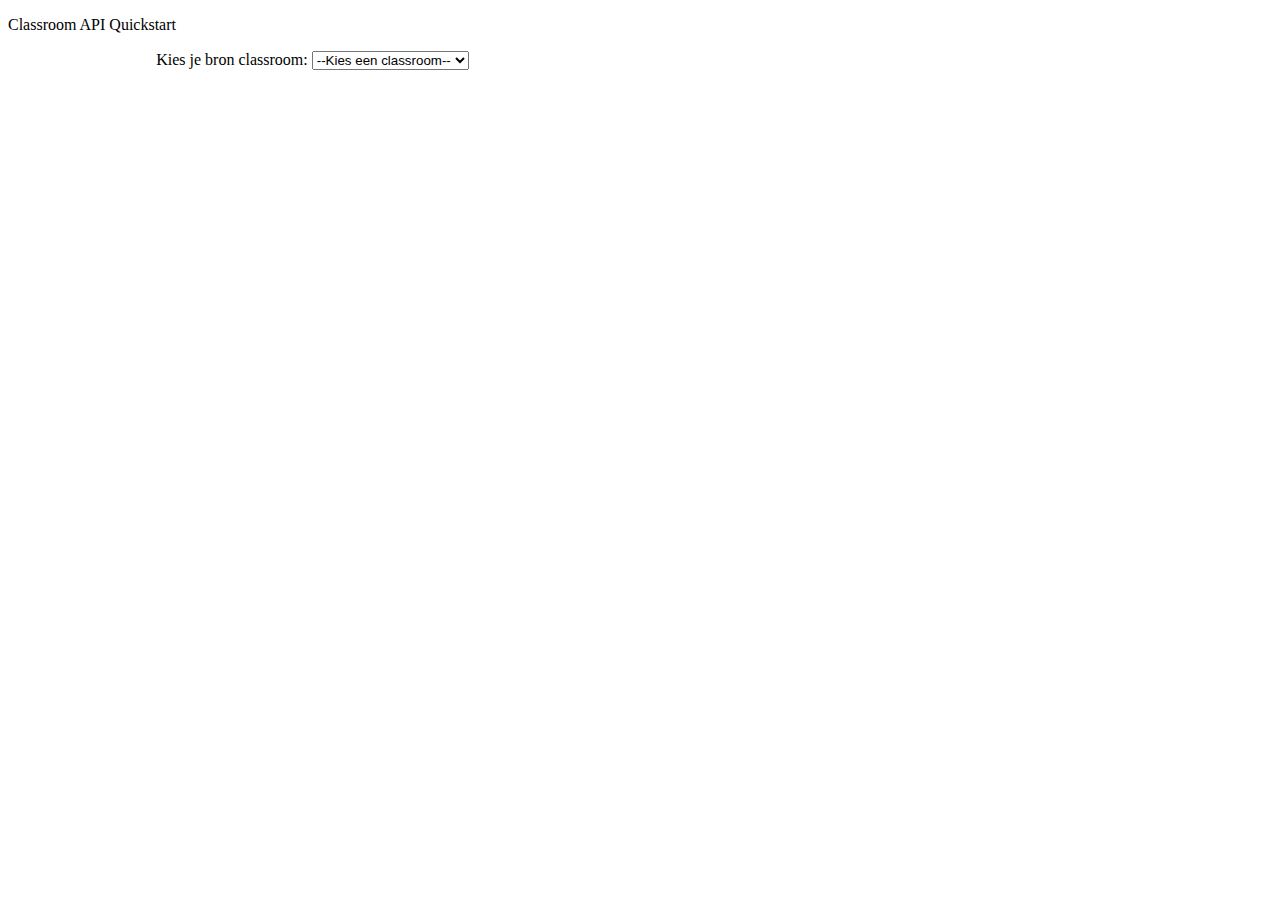
==== index.html @ 1fd9508a "select topics and materials, buggy and needs cleanup" ====
<!DOCTYPE html>
<html>

<head>
  <title>Classroom API Quickstart</title>
  <meta charset="utf-8" />
  <link rel="stylesheet" href="style.css">
</head>

<body>

  <p>Classroom API Quickstart</p>

  <!--Add buttons to initiate auth sequence and sign out-->
  <button id="authorize_button" onclick="handleAuthClick()">Authorize</button>
  <button id="signout_button" onclick="handleSignoutClick()">Sign Out</button>

  <!--Choose source classroom-->
  <label for="source-classroom">Kies je bron classroom:</label>
  <select name="classrooms" id="source-classroom-list" onchange="handleSelectClassroom(this)">
    <option value="">--Kies een classroom--</option>
    <option value="0">Dummy</option>
    <template id="source-classroom-item-template">
      <option class="option" value="1">Beschrijving</option>
    </template>
  </select>

  <!--List of materials grouped by topic-->
  <ul id="topic-list">
    <template id="topic-template">
      <li class="topic-item">
        <input class="topic-input" type="checkbox" id="topic-xxxxxx" value="xxxxxx" onClick="handleCheckTopic(this)">
        <label class="topic-label" for="topicxxxxxx">Topic name</label>
        <ul class="material-list" id="topic2-xxxxxx">
          <template id="material-template">
            <li class="material-item">
              <input class="material-input" type="checkbox" id="material-xxxxxx" value="xxxxxx" onClick="handleCheckMaterial(this)">
              <label class="material-label" for="material-xxxxxx">Material name</label>
            </li>
          </template>
        </ul>
      </li>
    </template>
  </ul>

  <!--Log output-->
  <pre id="content" style="white-space: pre-wrap;"></pre>

  <script src="script.js"></script>
  <script async defer src="https://apis.google.com/js/api.js" onload="gapiLoaded()"></script>
  <script async defer src="https://accounts.google.com/gsi/client" onload="gisLoaded()"></script>
</body>

</html>
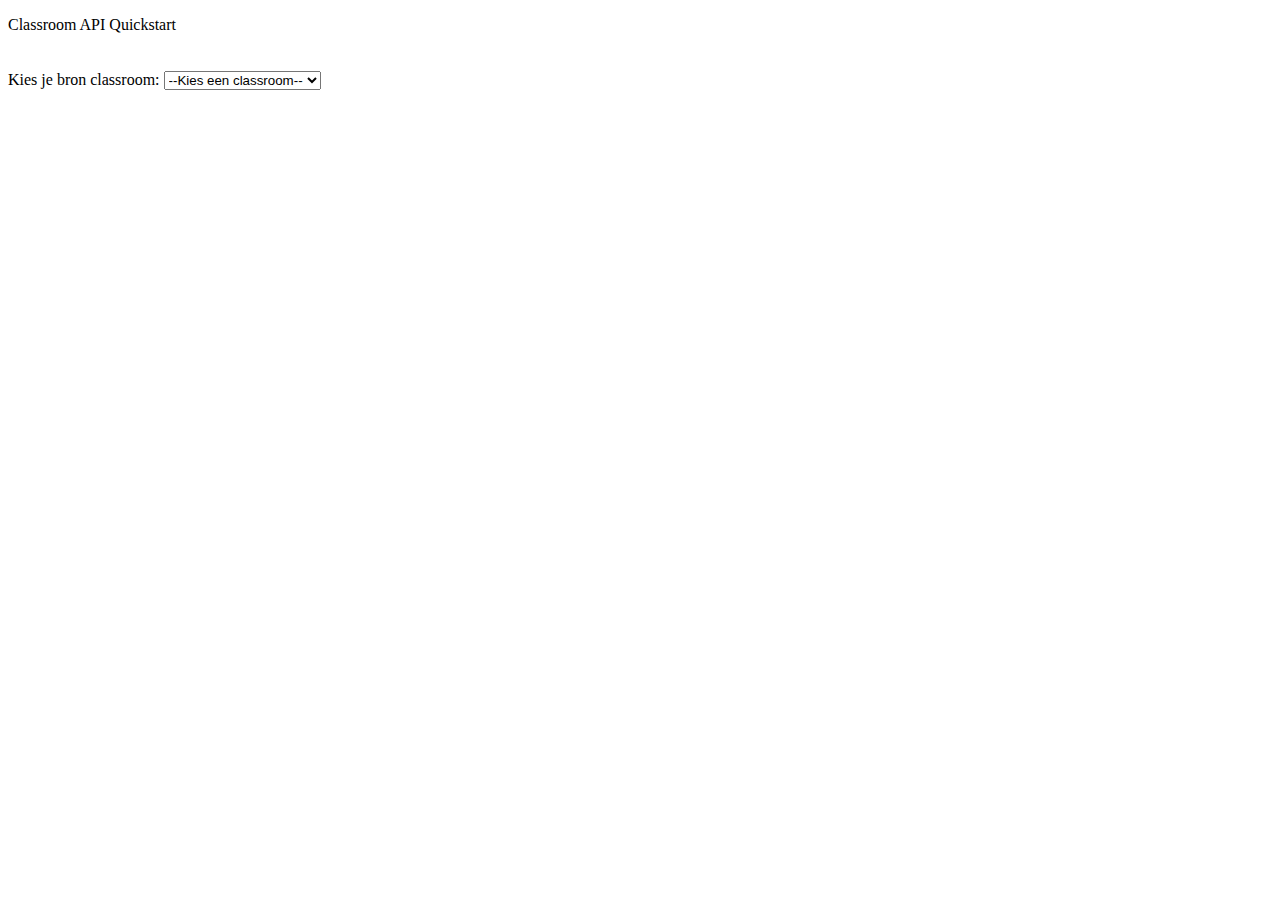
==== commit 8e9a09a5: "better code" ====
--- a/index.html
+++ b/index.html
@@ -12,36 +12,51 @@
   <p>Classroom API Quickstart</p>
 
   <!--Add buttons to initiate auth sequence and sign out-->
-  <button id="authorize_button" onclick="handleAuthClick()">Authorize</button>
-  <button id="signout_button" onclick="handleSignoutClick()">Sign Out</button>
+  <div>
+    <button id="authorize_button" onclick="handleAuthClick()">Authorize</button>
+    <button id="signout_button" onclick="handleSignoutClick()">Sign Out</button>
+  </div>
 
   <!--Choose source classroom-->
-  <label for="source-classroom">Kies je bron classroom:</label>
-  <select name="classrooms" id="source-classroom-list" onchange="handleSelectClassroom(this)">
-    <option value="">--Kies een classroom--</option>
-    <option value="0">Dummy</option>
-    <template id="source-classroom-item-template">
-      <option class="option" value="1">Beschrijving</option>
-    </template>
+  <label for="classroom-list">Kies je bron classroom:</label>
+  <select name="classrooms" id="classroom-list" onchange="handleSelectClassroom(this)">
+    <option value="0">--Kies een classroom--</option>
+    <!--- source-classroom-item-template will be cloned here -->
+    <!--- source-classroom-item-template will be cloned here -->
+    <!--- etcetera -->
   </select>
+  <template id="classroom-item-template">
+    <option class="classroom-item" value="1">Naam van classroom</option>
+  </template>
 
   <!--List of materials grouped by topic-->
   <ul id="topic-list">
-    <template id="topic-template">
-      <li class="topic-item">
-        <input class="topic-input" type="checkbox" id="topic-xxxxxx" value="xxxxxx" onClick="handleCheckTopic(this)">
-        <label class="topic-label" for="topicxxxxxx">Topic name</label>
-        <ul class="material-list" id="topic2-xxxxxx">
-          <template id="material-template">
-            <li class="material-item">
-              <input class="material-input" type="checkbox" id="material-xxxxxx" value="xxxxxx" onClick="handleCheckMaterial(this)">
-              <label class="material-label" for="material-xxxxxx">Material name</label>
-            </li>
-          </template>
-        </ul>
-      </li>
-    </template>
+    <!---topic-template will be cloned here-->
+    <!---  material-template will be cloned in each topic-template-->
+    <!---  material-template will be cloned in each topic-template-->
+    <!---  etcetera-->
+    <!---topic-template will be cloned here-->
+    <!---  material-template will be cloned in each topic-template-->
+    <!---  material-template will be cloned in each topic-template-->
+    <!---  etcetera-->
+    <!---etcetera-->
   </ul>
+  <template id="topic-template">
+    <li class="topic-item">
+      <input class="topic-input" type="checkbox" id="topic-xxxxxx" value="xxxxxx" onchange="handleCheckTopic(this)">
+      <label class="topic-label" for="topicxxxxxx">Topic name</label>
+      <ul class="material-list" id="topic2-xxxxxx">
+        <!--material-template will be cloned here-->
+      </ul>
+    </li>
+  </template>
+  <template id="material-template">
+    <li class="material-item">
+      <input class="material-input" type="checkbox" id="material-xxxxxx" value="xxxxxx"
+        onchange="handleCheckMaterial(this)">
+      <label class="material-label" for="material-xxxxxx">Material name</label>
+    </li>
+  </template>
 
   <!--Log output-->
   <pre id="content" style="white-space: pre-wrap;"></pre>
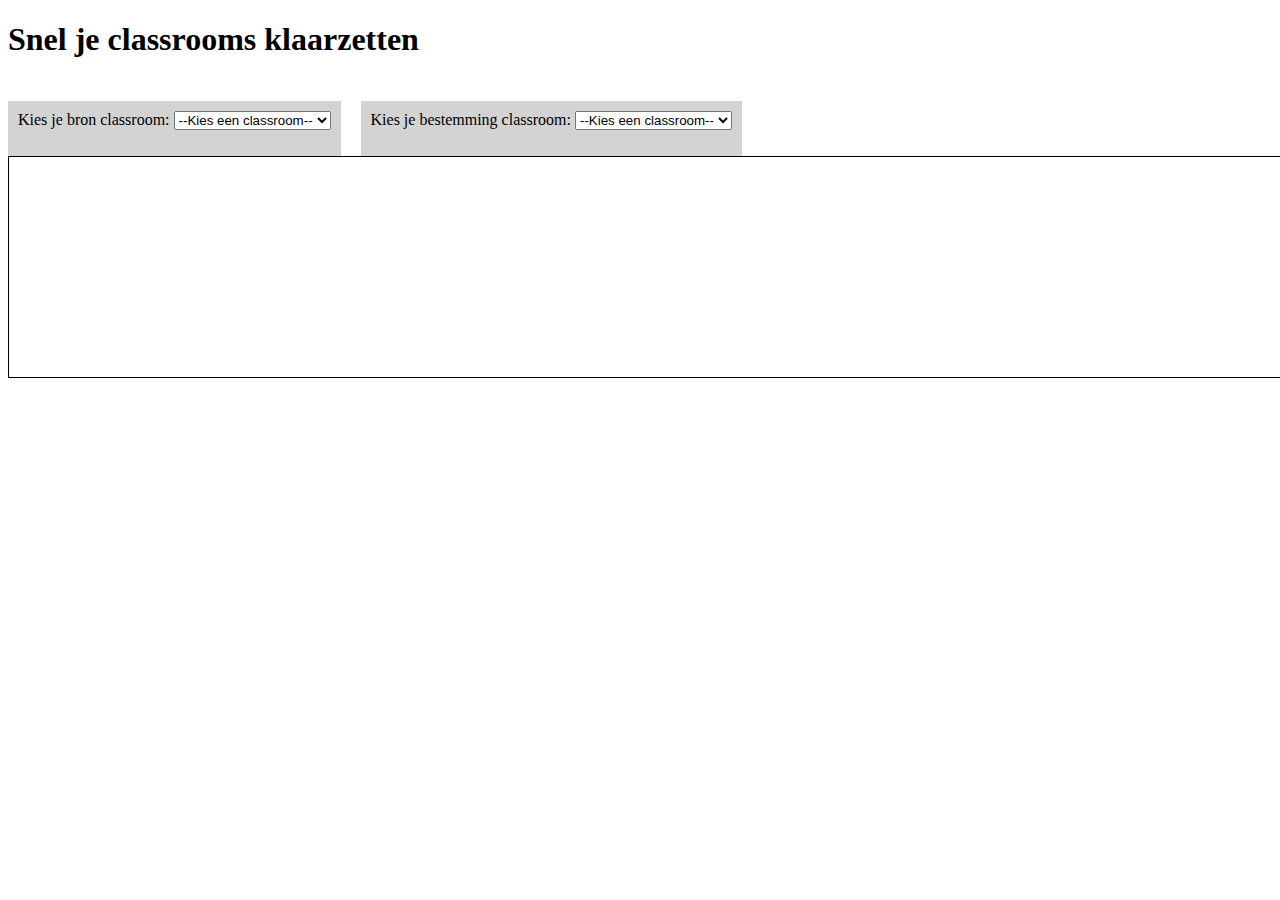
==== commit b92e7180: "dest classroom with bugs" ====
--- a/index.html
+++ b/index.html
@@ -9,57 +9,104 @@
 
 <body>
 
-  <p>Classroom API Quickstart</p>
+  <h1>Snel je classrooms klaarzetten</h1>
 
   <!--Add buttons to initiate auth sequence and sign out-->
-  <div>
+  <div class="signin">
     <button id="authorize_button" onclick="handleAuthClick()">Authorize</button>
     <button id="signout_button" onclick="handleSignoutClick()">Sign Out</button>
   </div>
 
-  <!--Choose source classroom-->
-  <label for="classroom-list">Kies je bron classroom:</label>
-  <select name="classrooms" id="classroom-list" onchange="handleSelectClassroom(this)">
-    <option value="0">--Kies een classroom--</option>
-    <!--- source-classroom-item-template will be cloned here -->
-    <!--- source-classroom-item-template will be cloned here -->
-    <!--- etcetera -->
-  </select>
-  <template id="classroom-item-template">
-    <option class="classroom-item" value="1">Naam van classroom</option>
-  </template>
+  <div class="course-container">
+    
+    <!--Choose source classrooms-->
+    <div class="source">
+      <label for="course-list">Kies je bron classroom:</label>
+      <select name="courses" id="course-list" onchange="handleSelectCourse(this)">
+        <option value="0">--Kies een classroom--</option>
+        <!--- course-item-template will be cloned here -->
+        <!--- course-item-template will be cloned here -->
+        <!--- etcetera -->
+      </select>
+      <template id="course-item-template">
+        <option class="course-item" value="1">Naam van classroom</option>
+      </template>
 
-  <!--List of materials grouped by topic-->
-  <ul id="topic-list">
-    <!---topic-template will be cloned here-->
-    <!---  material-template will be cloned in each topic-template-->
-    <!---  material-template will be cloned in each topic-template-->
-    <!---  etcetera-->
-    <!---topic-template will be cloned here-->
-    <!---  material-template will be cloned in each topic-template-->
-    <!---  material-template will be cloned in each topic-template-->
-    <!---  etcetera-->
-    <!---etcetera-->
-  </ul>
-  <template id="topic-template">
-    <li class="topic-item">
-      <input class="topic-input" type="checkbox" id="topic-xxxxxx" value="xxxxxx" onchange="handleCheckTopic(this)">
-      <label class="topic-label" for="topicxxxxxx">Topic name</label>
-      <ul class="material-list" id="topic2-xxxxxx">
-        <!--material-template will be cloned here-->
+      <!--List of materials grouped by topic-->
+      <ul id="topic-list">
+        <!---topic-template will be cloned here-->
+        <!---  material-template will be cloned in each topic-template-->
+        <!---  material-template will be cloned in each topic-template-->
+        <!---  etcetera-->
+        <!---topic-template will be cloned here-->
+        <!---  material-template will be cloned in each topic-template-->
+        <!---  material-template will be cloned in each topic-template-->
+        <!---  etcetera-->
+        <!---etcetera-->
       </ul>
-    </li>
-  </template>
-  <template id="material-template">
-    <li class="material-item">
-      <input class="material-input" type="checkbox" id="material-xxxxxx" value="xxxxxx"
-        onchange="handleCheckMaterial(this)">
-      <label class="material-label" for="material-xxxxxx">Material name</label>
-    </li>
-  </template>
+      <template id="topic-template">
+        <li class="topic-item">
+          <input class="topic-input" type="checkbox" id="topic-xxxxxx" value="xxxxxx" onchange="handleCheckTopic(this)">
+          <label class="topic-label" for="topicxxxxxx">Topic name</label>
+          <ul class="material-list" id="topic2-xxxxxx">
+            <!--material-template will be cloned here-->
+          </ul>
+        </li>
+      </template>
+      <template id="material-template">
+        <li class="material-item">
+          <input class="material-input" type="checkbox" id="material-xxxxxx" value="xxxxxx"
+            onchange="handleCheckMaterial(this)">
+          <label class="material-label" for="material-xxxxxx">Material name</label>
+        </li>
+      </template>
+    </div>
+
+  <!--Choose destination classrooms-->
+  <div class="dest">
+    <label for="dest-course-list">Kies je bestemming classroom:</label>
+    <select name="courses" id="dest-course-list" onchange="handleSelectDestCourse(this)">
+      <option value="0">--Kies een classroom--</option>
+      <!--- course-item-template will be cloned here -->
+      <!--- course-item-template will be cloned here -->
+      <!--- etcetera -->
+    </select>
+    <template id="dest-course-item-template">
+      <option class="course-item" value="1">Naam van classroom</option>
+    </template>
+
+    <!--List of destination materials grouped by topic-->
+    <ul id="dest-topic-list">
+      <!---topic-template will be cloned here-->
+      <!---  material-template will be cloned in each topic-template-->
+      <!---  material-template will be cloned in each topic-template-->
+      <!---  etcetera-->
+      <!---topic-template will be cloned here-->
+      <!---  material-template will be cloned in each topic-template-->
+      <!---  material-template will be cloned in each topic-template-->
+      <!---  etcetera-->
+      <!---etcetera-->
+    </ul>
+    <template id="dest-topic-template">
+      <li class="dest-topic-item" id="dest-topic-xxxxxx">Topic name
+        <ul class="dest-material-list" id="dest-topic2-xxxxxx">
+          <!--material-template will be cloned here-->
+        </ul>
+      </li>
+    </template>
+    <template id="dest-material-template">
+      <li class="dest-material-item" id="">
+        Material name
+      </li>
+    </template>
+  </div>
+
+</div>
 
   <!--Log output-->
-  <pre id="content" style="white-space: pre-wrap;"></pre>
+  <div class="log">
+    <pre id="content" style="white-space: pre-wrap;"></pre>
+  </div>
 
   <script src="script.js"></script>
   <script async defer src="https://apis.google.com/js/api.js" onload="gapiLoaded()"></script>
--- a/style.css
+++ b/style.css
@@ -0,0 +1,37 @@
+ul#topic-list,
+ul.material-list {
+  list-style: none;
+}
+
+
+/**
+ * page layout
+ */
+.login {
+  width: 100%;
+}
+
+.course-container {
+  display:flex;
+  justify-content:left;
+}
+
+.source {
+  margin-right: 10px;
+  padding: 10px;
+  background-color: lightgrey;
+}
+
+.dest {
+  margin-left:10px;
+  padding: 10px;
+  background-color: lightgrey;
+}
+
+.log {
+  border: 1px solid black;
+  padding: 10px;
+  overflow-y: auto;
+  width: 100%;
+  height: 200px;
+}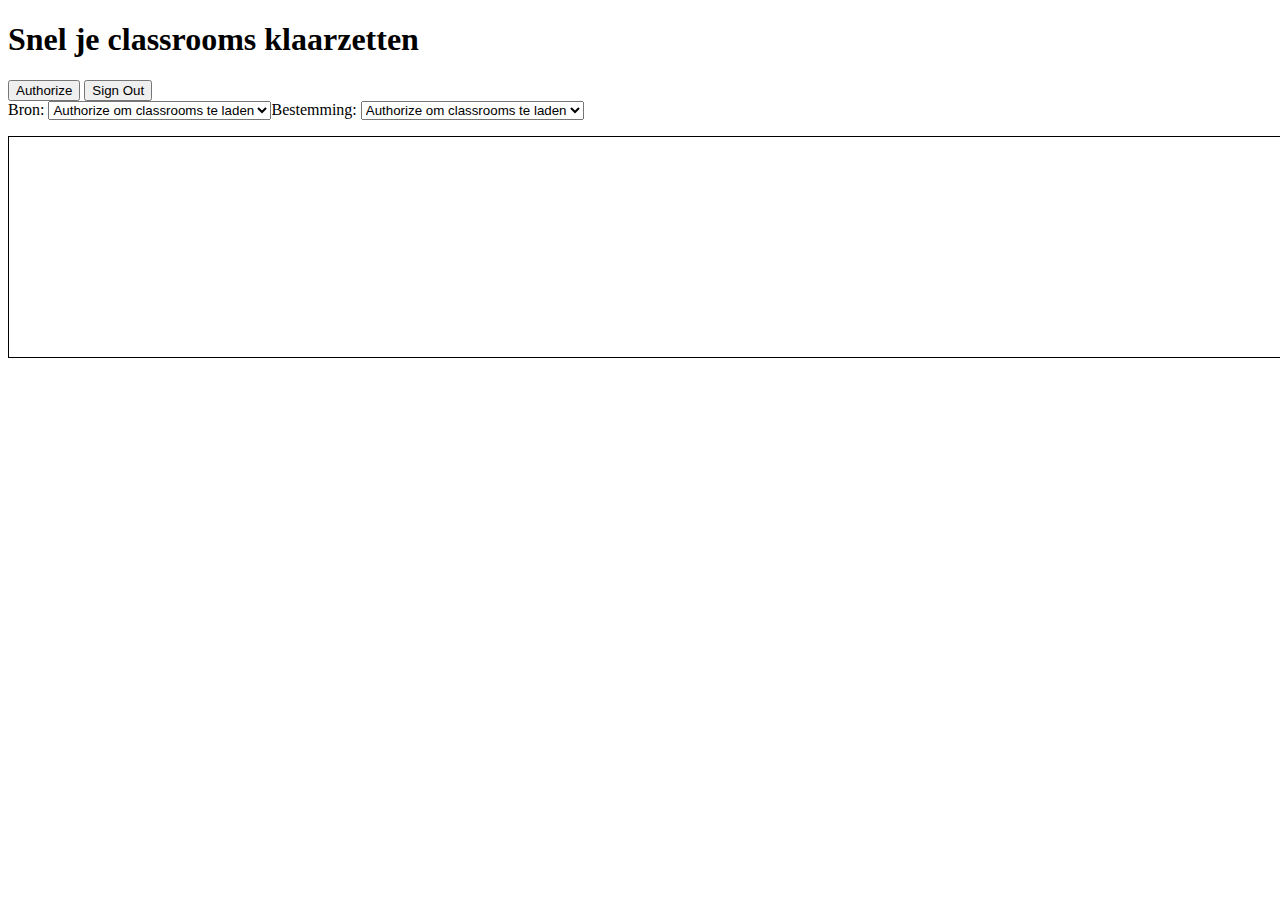
==== commit 457ba1e2: "topic and material lists work in progress" ====
--- a/index.html
+++ b/index.html
@@ -18,22 +18,96 @@
   </div>
 
   <div class="course-container">
-    
-    <!--Choose source classrooms-->
-    <div class="source">
-      <label for="course-list">Kies je bron classroom:</label>
-      <select name="courses" id="course-list" onchange="handleSelectCourse(this)">
-        <option value="0">--Kies een classroom--</option>
-        <!--- course-item-template will be cloned here -->
-        <!--- course-item-template will be cloned here -->
-        <!--- etcetera -->
-      </select>
-      <template id="course-item-template">
-        <option class="course-item" value="1">Naam van classroom</option>
-      </template>
+
+    <!--Pulldown of source classrooms-->
+    <!--Javascript code works with this parent-child structure-->
+    <!--class="course-list"-->
+    <!--  class="course-item"-->
+    <!--  class="course-item"-->
+    <div id="src-course-container">
+      <label>Bron:
+        <select class="course-list" onchange="handleSelectCourse(this)">
+          <option class="course-item">
+            <span class="course-name">Authorize om classrooms te laden</span>
+            <span class="course-id" hidden></span>
+          </option>
+          <template class="course-item-template">
+            <option class="course-item">
+              <span class="course-name">Naam van classroom</span>
+              (<span class="course-id" hidden>xxxxxx</span>)
+              <!--TODO: fix that hidden isn't working inside option-tag-->
+            </option>
+          </template>
+          <!--- more course-items will be cloned here -->
+        </select>
+      </label>
 
       <!--List of materials grouped by topic-->
-      <ul id="topic-list">
+      <!--Javascript code works with this parent-child structure-->
+      <!--class="topic-list"-->
+      <!--  class="topic-item"-->
+      <!--  class="material-list"-->
+      <!--    class="material-item"-->
+      <!--    class="material-item"-->
+      <!--  class="topic-item"-->
+      <!--  class="material-list"-->
+      <!--    class="material-item"-->
+      <!--    class="material-item"-->
+      <div id="src-material-container">
+        <ul class="topic-list">
+          <template id="topic-item-template">
+            <li class="topic-item">
+              <label>
+                <input class="topic-input" type="checkbox" onchange="handleCheckTopic(this)">
+                <span class="topic-name">Topic name</span>
+                (<span class="topic-id" hidden>xxxxxx</span>)
+              </label>
+              <ul class="material-list">
+                <template class="material-item-template">
+                  <li class="material-item">
+                    <label>
+                      <input class="material-input" type="checkbox" onchange="handleCheckMaterial(this)">
+                      <span class="material-id" hidden>xxxxxx</span>
+                      <span class="material-name">Material name</span>
+                    </label>
+                  </li>
+                  <!--more material-items may be cloned here-->
+                </template>
+              </ul>
+            </li>
+            <!--more topic-items may be cloned here-->
+          </template>
+        </ul>
+
+      </div>
+
+    </div>
+
+    <!--Pulldown of destination classrooms-->
+    <!--Javascript code works with this parent-child structure-->
+    <!--class="course-list"-->
+    <!--  class="course-item"-->
+    <!--  class="course-item"-->
+    <div id="dst-course-container">
+      <label>Bestemming:
+        <select class="course-list" onchange="handleSelectCourse(this)">
+          <option class="course-item">
+            <span class="course-name">Authorize om classrooms te laden</span>
+            <span class="course-id" hidden></span>
+          </option>
+          <template class="course-item-template">
+            <option class="course-item">
+              <span class="course-name">Naam van classroom</span>
+              (<span class="course-id" hidden>xxxxxx</span>)
+              <!--TODO: fix that hidden isn't working inside option-tag-->
+            </option>
+          </template>
+          <!--- more course-items will be cloned here -->
+        </select>
+      </label>
+
+      <!--List of destination materials grouped by topic-->
+      <ul id="dest-topic-list">
         <!---topic-template will be cloned here-->
         <!---  material-template will be cloned in each topic-template-->
         <!---  material-template will be cloned in each topic-template-->
@@ -44,64 +118,21 @@
         <!---  etcetera-->
         <!---etcetera-->
       </ul>
-      <template id="topic-template">
-        <li class="topic-item">
-          <input class="topic-input" type="checkbox" id="topic-xxxxxx" value="xxxxxx" onchange="handleCheckTopic(this)">
-          <label class="topic-label" for="topicxxxxxx">Topic name</label>
-          <ul class="material-list" id="topic2-xxxxxx">
+      <template id="dest-topic-template">
+        <li><span class="dest-topic-item" id="dest-topic-xxxxxx">Topic name</span>
+          <ul class="dest-material-list" id="dest-topic2-xxxxxx">
             <!--material-template will be cloned here-->
           </ul>
         </li>
       </template>
-      <template id="material-template">
-        <li class="material-item">
-          <input class="material-input" type="checkbox" id="material-xxxxxx" value="xxxxxx"
-            onchange="handleCheckMaterial(this)">
-          <label class="material-label" for="material-xxxxxx">Material name</label>
+      <template id="dest-material-template">
+        <li class="dest-material-item" id="">
+          Material name
         </li>
       </template>
     </div>
 
-  <!--Choose destination classrooms-->
-  <div class="dest">
-    <label for="dest-course-list">Kies je bestemming classroom:</label>
-    <select name="courses" id="dest-course-list" onchange="handleSelectDestCourse(this)">
-      <option value="0">--Kies een classroom--</option>
-      <!--- course-item-template will be cloned here -->
-      <!--- course-item-template will be cloned here -->
-      <!--- etcetera -->
-    </select>
-    <template id="dest-course-item-template">
-      <option class="course-item" value="1">Naam van classroom</option>
-    </template>
-
-    <!--List of destination materials grouped by topic-->
-    <ul id="dest-topic-list">
-      <!---topic-template will be cloned here-->
-      <!---  material-template will be cloned in each topic-template-->
-      <!---  material-template will be cloned in each topic-template-->
-      <!---  etcetera-->
-      <!---topic-template will be cloned here-->
-      <!---  material-template will be cloned in each topic-template-->
-      <!---  material-template will be cloned in each topic-template-->
-      <!---  etcetera-->
-      <!---etcetera-->
-    </ul>
-    <template id="dest-topic-template">
-      <li class="dest-topic-item" id="dest-topic-xxxxxx">Topic name
-        <ul class="dest-material-list" id="dest-topic2-xxxxxx">
-          <!--material-template will be cloned here-->
-        </ul>
-      </li>
-    </template>
-    <template id="dest-material-template">
-      <li class="dest-material-item" id="">
-        Material name
-      </li>
-    </template>
   </div>
-
-</div>
 
   <!--Log output-->
   <div class="log">
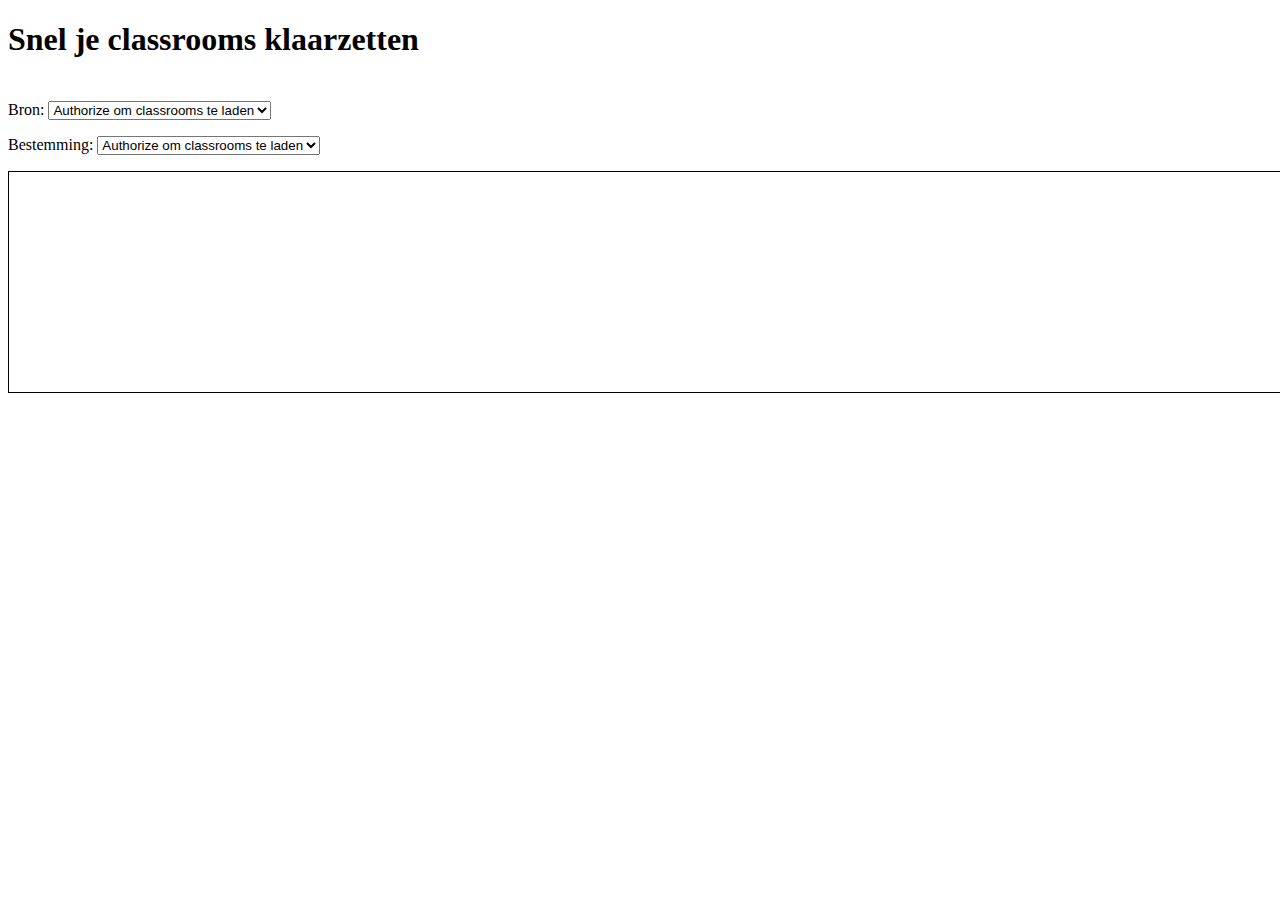
==== commit 649d0afb: "Rebuild data model (#5)" ====
--- a/index.html
+++ b/index.html
@@ -17,30 +17,33 @@
     <button id="signout_button" onclick="handleSignoutClick()">Sign Out</button>
   </div>
 
-  <div class="course-container">
+  <div class="src-and-dst">
 
-    <!--Pulldown of source classrooms-->
-    <!--Javascript code works with this parent-child structure-->
-    <!--class="course-list"-->
-    <!--  class="course-item"-->
-    <!--  class="course-item"-->
-    <div id="src-course-container">
-      <label>Bron:
-        <select class="course-list" onchange="handleSelectCourse(this)">
-          <option class="course-item">
-            <span class="course-name">Authorize om classrooms te laden</span>
-            <span class="course-id" hidden></span>
-          </option>
-          <template class="course-item-template">
-            <option class="course-item">
-              <span class="course-name">Naam van classroom</span>
-              (<span class="course-id" hidden>xxxxxx</span>)
-              <!--TODO: fix that hidden isn't working inside option-tag-->
+    <div id="src-container">
+
+      <!--Pulldown of source classrooms-->
+      <!--Javascript code works with this parent-child structure-->
+      <!--class="course-list"-->
+      <!--  class="course-item"-->
+      <!--  class="course-item"-->
+      <div id="src-course-container">
+        <label>Bron:
+          <select class="course-list" onchange="handleSelectCourse(this, 'src-material-container')">
+            <option class="course-item" value="kies">
+              <span class="course-name">Authorize om classrooms te laden</span>
+              <span class="course-id" hidden></span>
             </option>
-          </template>
-          <!--- more course-items will be cloned here -->
-        </select>
-      </label>
+            <template class="course-item-template">
+              <option class="course-item" value="xxxxxx">
+                <span class="course-name">Naam van classroom</span>
+                (<span class="course-id" hidden>xxxxxx</span>)
+                <!--TODO: fix that hidden isn't working inside option-tag-->
+              </option>
+            </template>
+            <!--- more course-items will be cloned here -->
+          </select>
+        </label>
+      </div>
 
       <!--List of materials grouped by topic-->
       <!--Javascript code works with this parent-child structure-->
@@ -55,20 +58,20 @@
       <!--    class="material-item"-->
       <div id="src-material-container">
         <ul class="topic-list">
-          <template id="topic-item-template">
+          <template class="topic-item-template">
             <li class="topic-item">
               <label>
                 <input class="topic-input" type="checkbox" onchange="handleCheckTopic(this)">
                 <span class="topic-name">Topic name</span>
-                (<span class="topic-id" hidden>xxxxxx</span>)
+                <span class="topic-id" hidden>xxxxxx</span>
               </label>
               <ul class="material-list">
                 <template class="material-item-template">
                   <li class="material-item">
                     <label>
                       <input class="material-input" type="checkbox" onchange="handleCheckMaterial(this)">
+                      <span class="material-name">Material name</span>
                       <span class="material-id" hidden>xxxxxx</span>
-                      <span class="material-name">Material name</span>
                     </label>
                   </li>
                   <!--more material-items may be cloned here-->
@@ -78,58 +81,69 @@
             <!--more topic-items may be cloned here-->
           </template>
         </ul>
-
       </div>
 
     </div>
 
-    <!--Pulldown of destination classrooms-->
-    <!--Javascript code works with this parent-child structure-->
-    <!--class="course-list"-->
-    <!--  class="course-item"-->
-    <!--  class="course-item"-->
-    <div id="dst-course-container">
-      <label>Bestemming:
-        <select class="course-list" onchange="handleSelectCourse(this)">
-          <option class="course-item">
-            <span class="course-name">Authorize om classrooms te laden</span>
-            <span class="course-id" hidden></span>
-          </option>
-          <template class="course-item-template">
+    <div id="dst-container">
+
+      <!--Pulldown of destination classrooms-->
+      <!--Javascript code works with this parent-child structure-->
+      <!--class="course-list"-->
+      <!--  class="course-item"-->
+      <!--  class="course-item"-->
+      <div id="dst-course-container">
+        <label>Bestemming:
+          <select class="course-list" onchange="handleSelectCourse(this, 'dst-material-container')">
             <option class="course-item">
-              <span class="course-name">Naam van classroom</span>
-              (<span class="course-id" hidden>xxxxxx</span>)
-              <!--TODO: fix that hidden isn't working inside option-tag-->
+              <span class="course-name">Authorize om classrooms te laden</span>
+              <span class="course-id" hidden></span>
             </option>
+            <template class="course-item-template">
+              <option class="course-item">
+                <span class="course-name">Naam van classroom</span>
+                (<span class="course-id" hidden>xxxxxx</span>)
+                <!--TODO: fix that hidden isn't working inside option-tag-->
+              </option>
+            </template>
+            <!--- more course-items will be cloned here -->
+          </select>
+        </label>
+      </div>
+
+
+      <!--List of materials grouped by topic-->
+      <!--Javascript code works with this parent-child structure-->
+      <!--class="topic-list"-->
+      <!--  class="topic-item"-->
+      <!--  class="material-list"-->
+      <!--    class="material-item"-->
+      <!--    class="material-item"-->
+      <!--  class="topic-item"-->
+      <!--  class="material-list"-->
+      <!--    class="material-item"-->
+      <!--    class="material-item"-->
+      <div id="dst-material-container">
+        <ul class="topic-list">
+          <template class="topic-item-template">
+            <li class="topic-item">
+              <span class="topic-name">Topic name</span>
+              <span class="topic-id" hidden>xxxxxx</span>
+              <ul class="material-list">
+                <template class="material-item-template">
+                  <li class="material-item">
+                    <span class="material-name">Material name</span>
+                    <span class="material-id" hidden>xxxxxx</span>
+                  </li>
+                  <!--more material-items may be cloned here-->
+                </template>
+              </ul>
+            </li>
+            <!--more topic-items may be cloned here-->
           </template>
-          <!--- more course-items will be cloned here -->
-        </select>
-      </label>
+        </ul>
+      </div>
 
-      <!--List of destination materials grouped by topic-->
-      <ul id="dest-topic-list">
-        <!---topic-template will be cloned here-->
-        <!---  material-template will be cloned in each topic-template-->
-        <!---  material-template will be cloned in each topic-template-->
-        <!---  etcetera-->
-        <!---topic-template will be cloned here-->
-        <!---  material-template will be cloned in each topic-template-->
-        <!---  material-template will be cloned in each topic-template-->
-        <!---  etcetera-->
-        <!---etcetera-->
-      </ul>
-      <template id="dest-topic-template">
-        <li><span class="dest-topic-item" id="dest-topic-xxxxxx">Topic name</span>
-          <ul class="dest-material-list" id="dest-topic2-xxxxxx">
-            <!--material-template will be cloned here-->
-          </ul>
-        </li>
-      </template>
-      <template id="dest-material-template">
-        <li class="dest-material-item" id="">
-          Material name
-        </li>
-      </template>
     </div>
 
   </div>
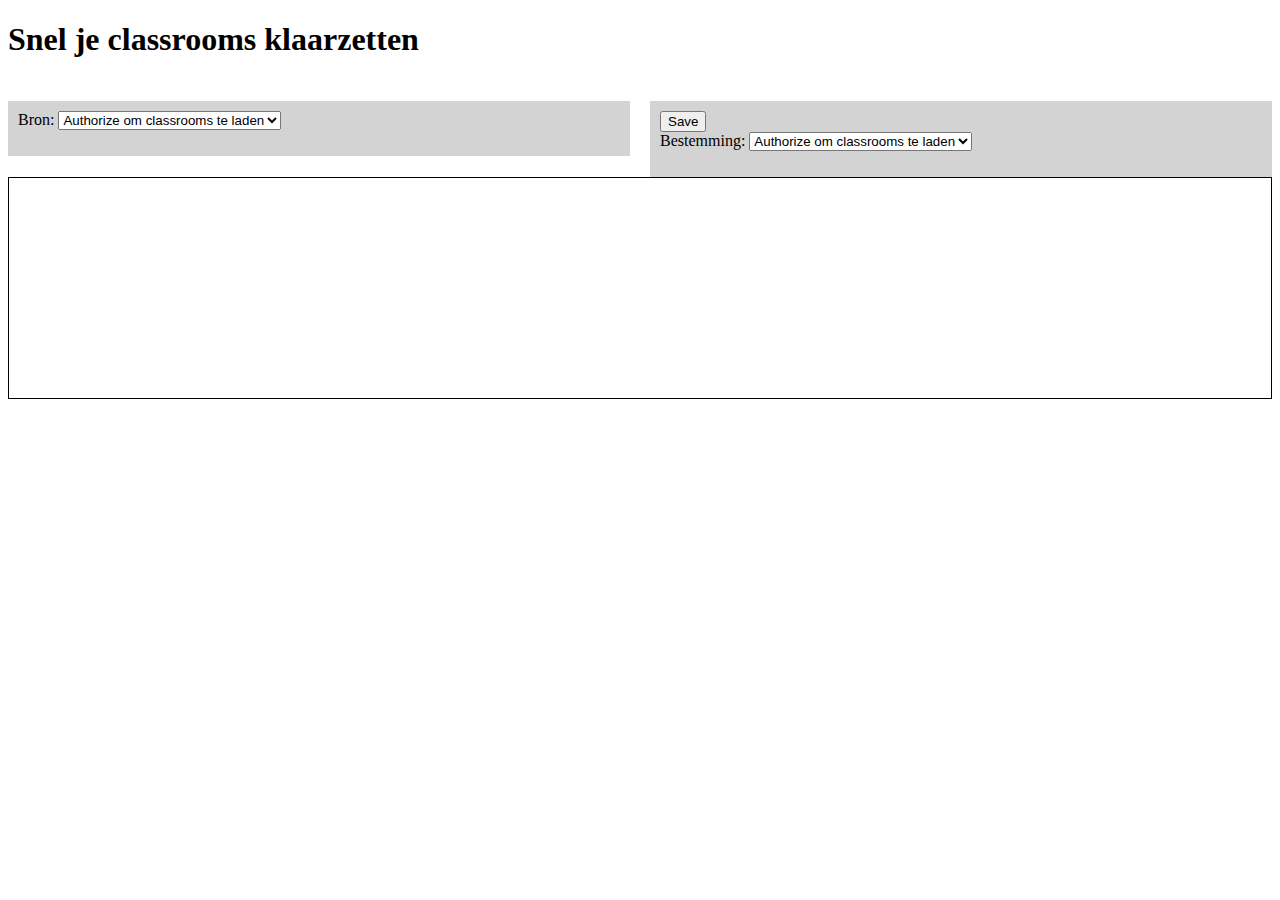
==== commit 552fa5f0: "many dirty fixes for empty courses" ====
--- a/index.html
+++ b/index.html
@@ -86,7 +86,7 @@
     </div>
 
     <div id="dst-container">
-
+      <button id="save_button" onclick="handleSaveClick('dst-material-container')">Save</button>
       <!--Pulldown of destination classrooms-->
       <!--Javascript code works with this parent-child structure-->
       <!--class="course-list"-->
--- a/style.css
+++ b/style.css
@@ -1,4 +1,4 @@
-ul#topic-list,
+ul.topic-list,
 ul.material-list {
   list-style: none;
 }
@@ -11,27 +11,41 @@
   width: 100%;
 }
 
-.course-container {
-  display:flex;
-  justify-content:left;
+.src-and-dst {
+  width: 100%;
+  overflow: hidden; /* includes floats in height */
 }
 
-.source {
+#src-container {
+  float: left;
+  width: calc(50% - 30px);
   margin-right: 10px;
   padding: 10px;
   background-color: lightgrey;
 }
 
-.dest {
+#dst-container {
+  float:right;
+  width: calc(50% - 30px);
   margin-left:10px;
   padding: 10px;
   background-color: lightgrey;
 }
 
+#dst-container .add {
+  color: green;
+}
+#dst-container .update {
+  color: yellow;
+}
+#dst-container .remove {
+  text-decoration: line-through;
+}
+
 .log {
+  width:c alc(100% -20px);
   border: 1px solid black;
   padding: 10px;
   overflow-y: auto;
-  width: 100%;
   height: 200px;
 }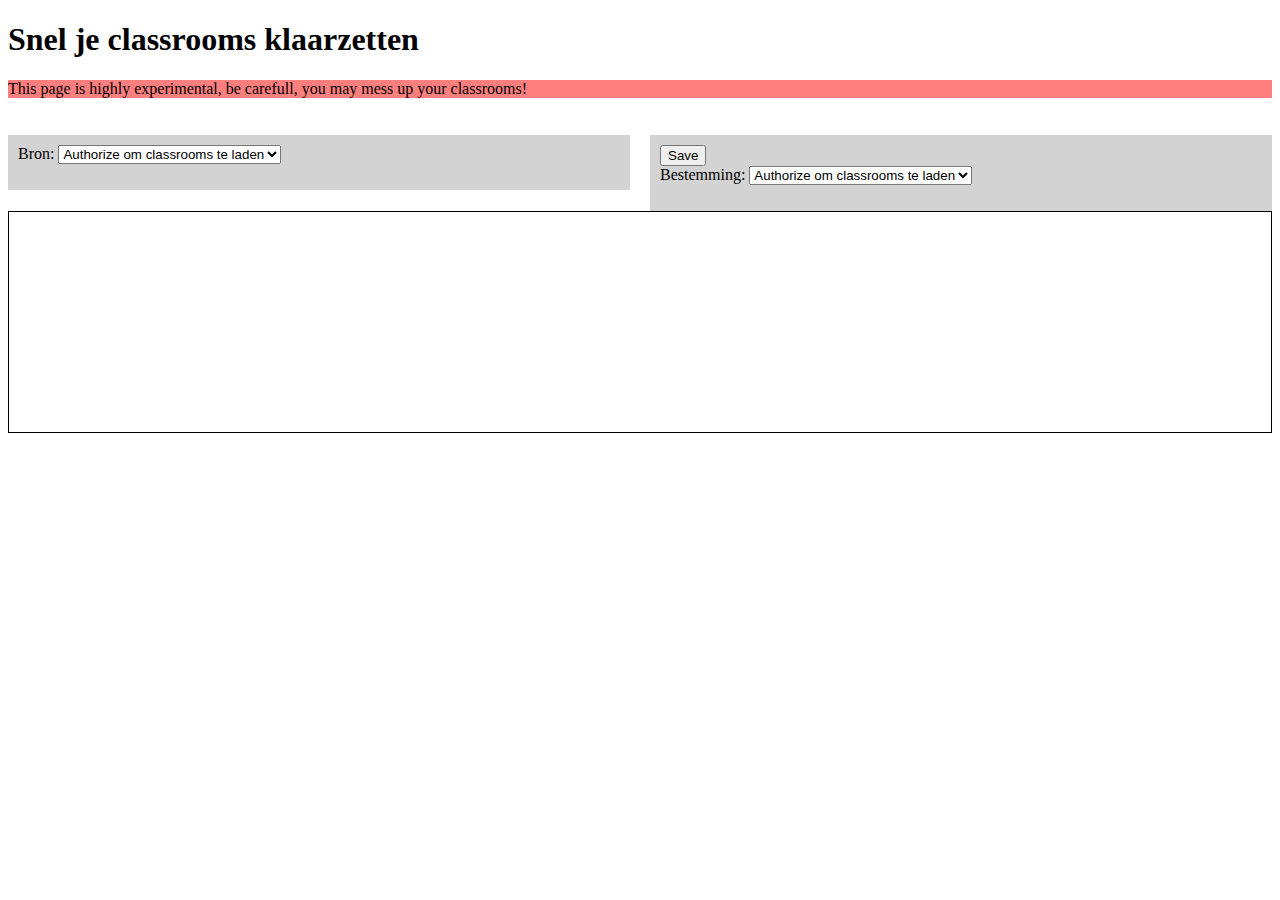
==== commit 9f6863f0: "add warning" ====
--- a/index.html
+++ b/index.html
@@ -10,6 +10,7 @@
 <body>
 
   <h1>Snel je classrooms klaarzetten</h1>
+  <p class="warning">This page is highly experimental, be carefull, you may mess up your classrooms!</p>
 
   <!--Add buttons to initiate auth sequence and sign out-->
   <div class="signin">
--- a/style.css
+++ b/style.css
@@ -7,6 +7,10 @@
 /**
  * page layout
  */
+.warning {
+  background-color:rgba(255, 0, 0, 0.5);
+}
+
 .login {
   width: 100%;
 }
